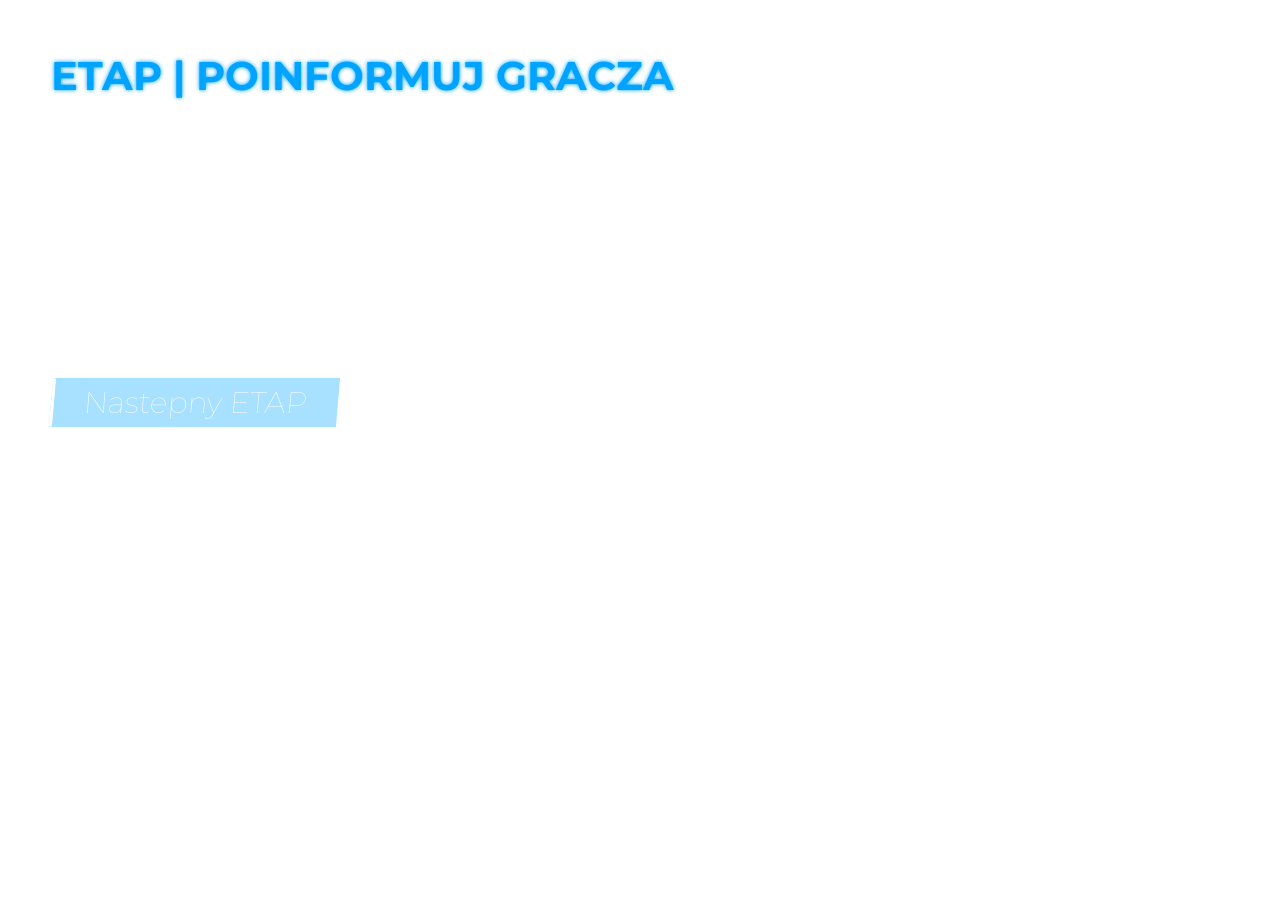
==== ETAPi/ETAP2.html @ 7d75a43a "Update ETAP2.html" ====
<head>
    <title>Poradnik sprawdzania SIGMAZONE.PL</title>
    <link rel="stylesheet" href="ETAPi.css">
    <link rel="preconnect" href="https://fonts.googleapis.com">
<link rel="preconnect" href="https://fonts.gstatic.com" crossorigin>
<link href="https://fonts.googleapis.com/css2?family=Montserrat:ital,wght@0,100..900;1,100..900&display=swap" rel="stylesheet">



<script src="js/nick.js"></script>


</head>
<body>
    <h1 class="ETAP">ETAP | POINFORMUJ GRACZA</h1>
    <h2 class="ETAPinfo">Gdy już weźmiesz gracza na sprawdzanie, poinformuj go o tym co ma zrobić, niżej masz kilka gotowych formułek :)

        

        <script>
        document.addEventListener("DOMContentLoaded", function() {
            var zapisanyTekst = localStorage.getItem("zapisanyTekst");
            if (zapisanyTekst) {
                document.getElementById("zapisanyTekst").innerText = zapisanyTekst;
            } else {
                document.getElementById("zapisanyTekst").innerText = "(NICK)";
            }
        });
        </script>

    </h2>

    <h2 class="ETAPinfo"><br><br><b>SIGMASMP (TO DAJESZ NA CHAT):</b>

        <br><br><b>1. ㅤ</b>
        Jesteś sprawdzany masz 3 minuty aby napisać czy się przyznajesz [TAK/NIE] jeżeli nie to masz 3 minuty na wejście na kanał "Sprawdzamy 1/2/3" na discordzie.
        <b>2. ㅤ</b> Skoro sie nie przyznajesz, wejdź na kanał "Sprawdzamy 1/2/3" na dc. (dc.sigmazone.pl)
    </h2>


    <a href="ETAP3.html">
        <br><br><br>
        <button type="button"  class="btn2">Nastepny ETAP </button>
</a>

    <!-- <button class="btn">Nastepny ETAP </button> -->
    
</body>
---- ETAPi/ETAPi.css ----
body{
    margin: 0;
    padding: 0;
    background-image: url(../assets/bg.png);
    background-size: cover; /* Skalowanie obrazka w tle, aby pokryć cały obszar tła */
    background-repeat: no-repeat; /* Wyłączenie powtarzania obrazka w tle */
    background-position: center; /* Wyśrodkowanie obrazka w tle */
    animation-duration: 0.5s;
    animation-timing-function: ease-in-out;
    animation-delay: 0s;
    animation-iteration-count: 1;
    animation-name: slideInLeft;
}



    




.btn3{

   
    font-family: "Montserrat", sans-serif;
    font-optical-sizing: auto;
    font-weight: 100;
    font-style: normal;
    border: #0c0a0a00 solid 1px;
    
    font-size: 30px;
color: #fff;
background-color: #00a4ff57;
padding: 5px 30px;

box-shadow: none;
border-radius: 10px;
border-bottom: solid 3px #ffffff;
display: flex;
flex-direction: row;
align-items: center;
cursor: pointer;
margin-top: 15px;
position: relative;
transition: all 0.9s ease;
}

.btn3:hover{

transition : 300ms;
padding: 5px 50px;


}



.btn2{

   
    font-family: "Montserrat", sans-serif;
    font-optical-sizing: auto;
    font-weight: 100;
    font-style: normal;
    border: #0c0a0a00 solid 1px;
    
    font-size: 30px;
color: #fff;
background-color: #00a4ff57;
padding: 5px 30px;

box-shadow: none;
transform: skew(-5deg);
border-left: solid 3px #ffffff;
display: flex;
flex-direction: row;
align-items: center;
cursor: pointer;
margin-left: 4%;
margin-top: 10px;
position: relative;
transition: all 0.9s ease;
}

.btn2:hover{

transition : 300ms;
padding: 5px 50px;


}



.btn{

    font-family: "Montserrat", sans-serif;
    font-optical-sizing: auto;
    font-weight: 100;
    font-style: normal;
    border: #0c0a0a00 solid 1px;
    
    font-size: 30px;
color: #fff;
background-color: #00a4ff57;
padding: 5px 30px;

box-shadow: none;
transform: skew(-5deg);
border-left: solid 3px #ffffff;
display: flex;
flex-direction: row;
align-items: center;
cursor: pointer;
margin-left: 10%;
margin-top: -5px;
position: relative;
transition: all 0.9s ease;
}

.btn:hover{

transition : 300ms;
padding: 5px 50px;


}

h2.msg{
    color: #00a4ff;
    text-shadow: #00a4ff 0px 0px 4px;
    font-family: "Montserrat", sans-serif;
    font-optical-sizing: auto;
    font-weight: bolder;
    font-style: normal;
    font-size: 20px;
    position: relative;
    margin-left: 6%;
    top: 6%;
}

a{
    text-decoration: none;
}
.divik{
    background-color: #000000af;
    position: relative;
    border-radius: 30px;
    margin-left: 4%;
    width: 500px;
    height: 300px;
}


h2.elko{
    color: #ffffff;
    text-shadow: #ffffff 0px 0px 4px;
    font-family: "Montserrat", sans-serif;
    font-optical-sizing: auto;
    font-weight: bolder;
    font-style: normal;
    font-size: 20px;
    position: relative;
    margin-top: 10%;
    margin-left: 4%;
}
h1.ETAP{
    color: #00a4ff;
    text-shadow: #00a4ff 0px 0px 4px;
    font-family: "Montserrat", sans-serif;
    font-optical-sizing: auto;
    font-weight: bolder;
    font-style: normal;
    font-size: 40px;
    position: relative;
    margin-top: 4%;
    margin-left: 4%;

}

body {
    margin: 0;

}
#myCanvas {
    display: block;
}

@keyframes slideInLeft {
    0% {
      transform: translateX(-100%);
    }
    100% {
      transform: translateX(0);
    }
  }
#button {
    font-family: "Gill Sans", "Gill Sans MT", Calibri, sans-serif;
    position: absolute;
    font-size: 1.5em;
    text-transform: uppercase;

    left: 4%;
    width: 500px;
    border-radius: 10px;
    color: white;
    text-shadow: -1px -1px 1px rgba(0,0,0,0.8);
    border: 5px solid transparent;
    border-bottom-color: rgba(0,0,0,0.35);
    background: #b56bff;
    cursor: pointer;
outline: 0 !important;

    animation: pulse 0.4s infinite alternate;
    transition: background 0.5s, border 0.2s, margin 0.5s;
}
#button:hover {
    background: #0067a1;
    margin-top: 0px;

    animation: none;
}
#button:active {
    border-bottom-width: 0;
    margin-top: 5px;
}
@keyframes pulse {
    0% {
        margin-top: 0px;
    }
    100% {
        margin-top: 8px; 
    } 
}

h2.ETAPinfo{
    color: #ffffff;
    text-shadow: #ffffff 0px 0px 4px;
    font-family: "Montserrat", sans-serif;
    font-optical-sizing: auto;
    font-weight: 100;
    font-style: normal;
    font-size: 20px;
    position: relative;
    margin-top: -10px;
    margin-left: 4%;
}



input { font-size:16px;
    border-color:#cccccc;
    border-style:solid;
    padding:5 150px;
    border-width:0px; 
    border-radius: 0px;
    position: relative;
    color: white;
    background-color: #ffffff10;
    border-bottom: white solid 5px;

}
input:focus { outline:none; }
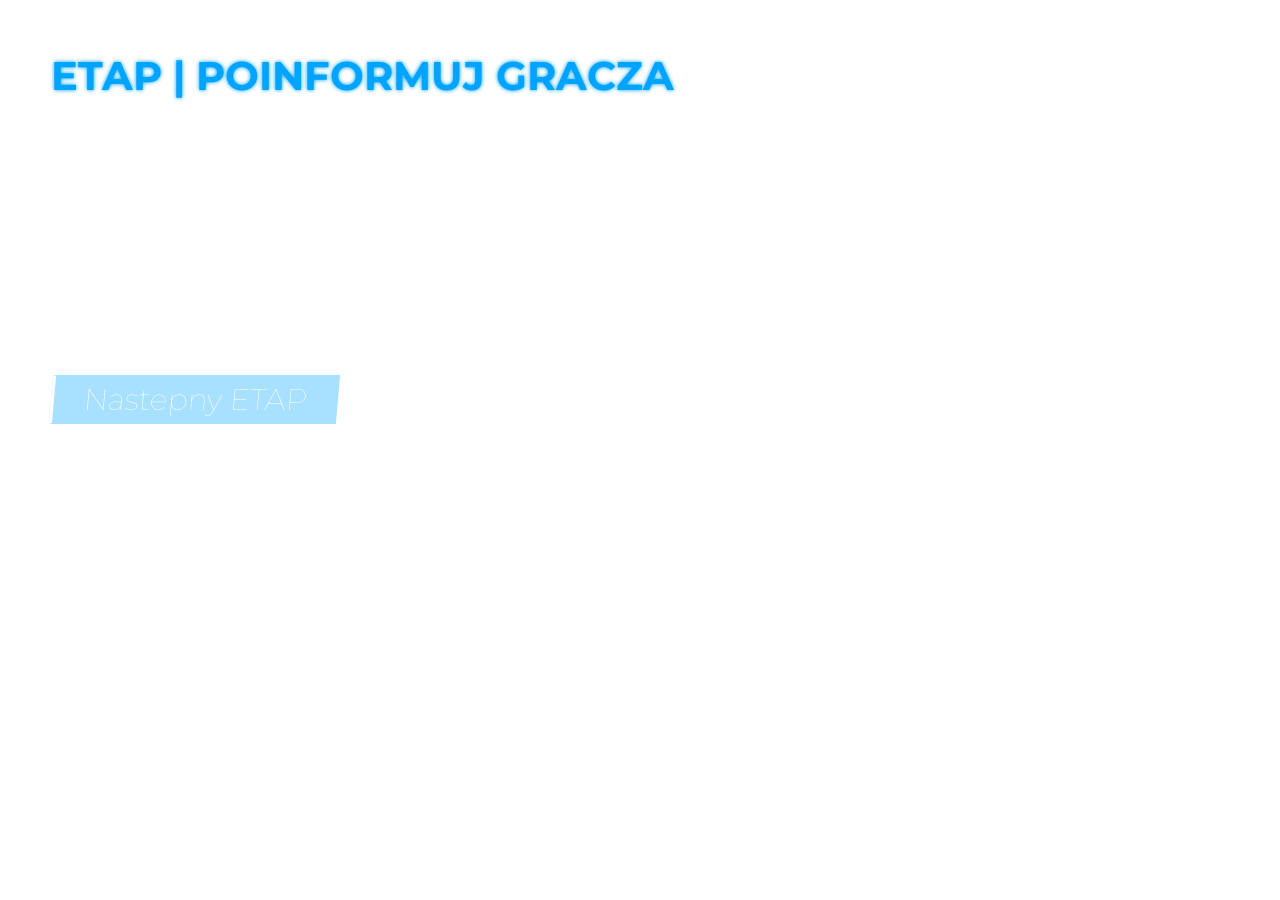
==== commit 170cf3bd: "Update ETAP2.html" ====
--- a/ETAPi/ETAP2.html
+++ b/ETAPi/ETAP2.html
@@ -32,7 +32,7 @@
 
     <h2 class="ETAPinfo"><br><br><b>SIGMASMP (TO DAJESZ NA CHAT):</b>
 
-        <br><br><b>1. ㅤ</b>
+        <br><br><b>1. </b>
         Jesteś sprawdzany masz 3 minuty aby napisać czy się przyznajesz [TAK/NIE] jeżeli nie to masz 3 minuty na wejście na kanał "Sprawdzamy 1/2/3" na discordzie.
         <b>2. ㅤ</b> Skoro sie nie przyznajesz, wejdź na kanał "Sprawdzamy 1/2/3" na dc. (dc.sigmazone.pl)
     </h2>
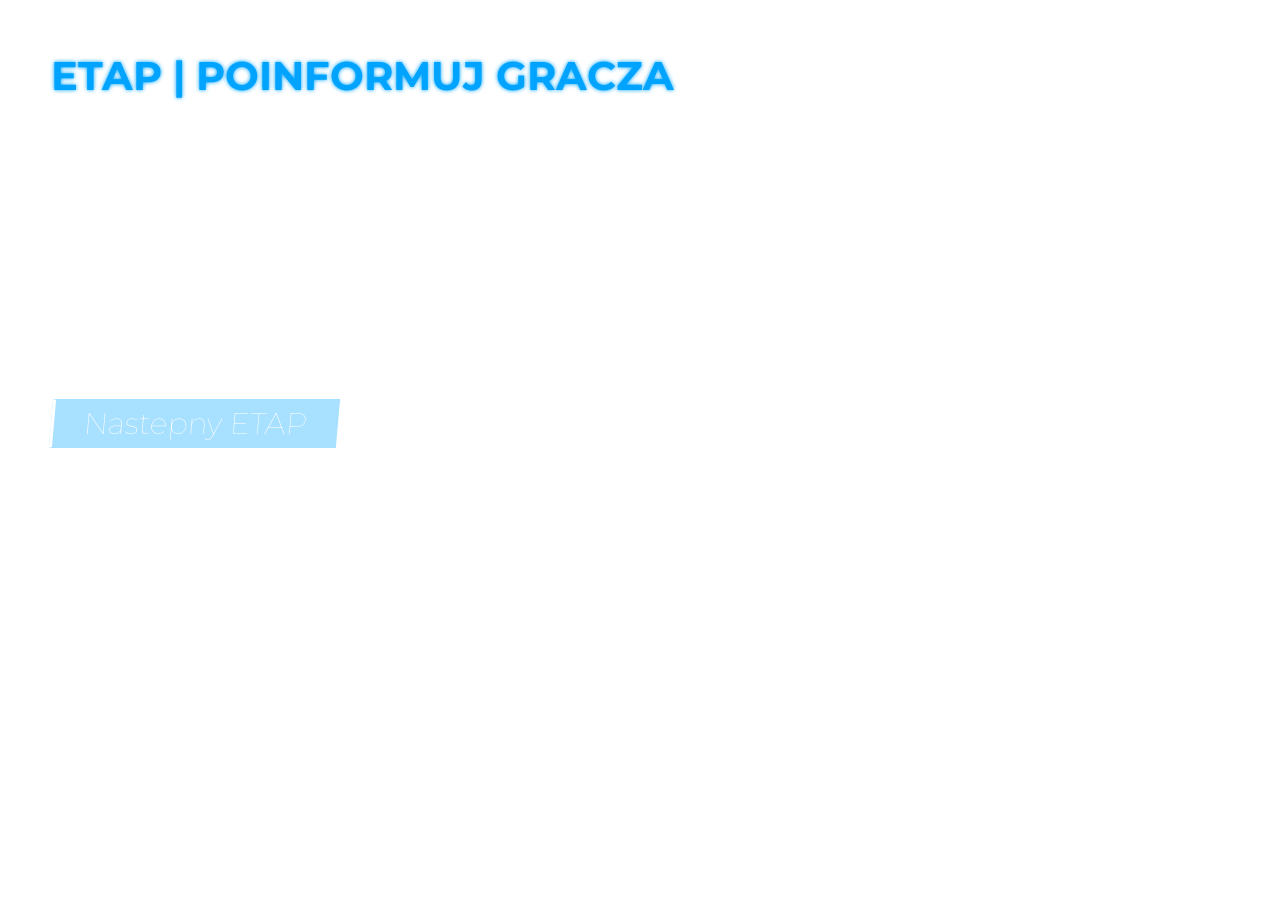
==== commit 7d552fc9: "Update ETAP2.html" ====
--- a/ETAPi/ETAP2.html
+++ b/ETAPi/ETAP2.html
@@ -33,7 +33,7 @@
     <h2 class="ETAPinfo"><br><br><b>SIGMASMP (TO DAJESZ NA CHAT):</b>
 
         <br><br><b>1. </b>
-        Jesteś sprawdzany masz 3 minuty aby napisać czy się przyznajesz [TAK/NIE] jeżeli nie to masz 3 minuty na wejście na kanał "Sprawdzamy 1/2/3" na discordzie.
+        Jesteś sprawdzany masz 3 minuty aby napisać czy się przyznajesz [TAK/NIE] jeżeli nie to masz 3 minuty na wejście na kanał "Sprawdzamy 1/2/3" na discordzie.<b>
         <b>2. ㅤ</b> Skoro sie nie przyznajesz, wejdź na kanał "Sprawdzamy 1/2/3" na dc. (dc.sigmazone.pl)
     </h2>
 
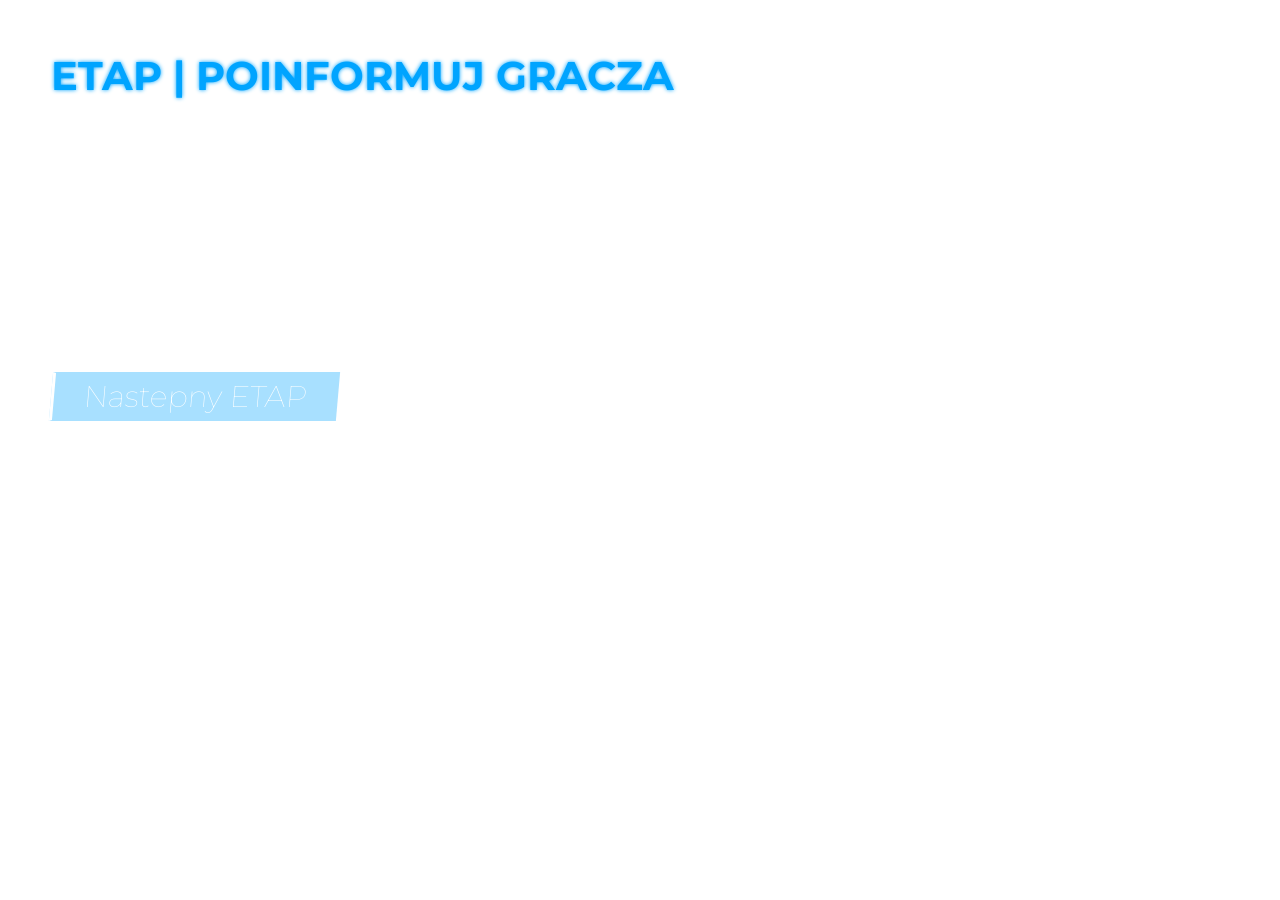
==== commit 2e377759: "Update ETAP2.html" ====
--- a/ETAPi/ETAP2.html
+++ b/ETAPi/ETAP2.html
@@ -33,8 +33,8 @@
     <h2 class="ETAPinfo"><br><br><b>SIGMASMP (TO DAJESZ NA CHAT):</b>
 
         <br><br><b>1. </b>
-        Jesteś sprawdzany masz 3 minuty aby napisać czy się przyznajesz [TAK/NIE] jeżeli nie to masz 3 minuty na wejście na kanał "Sprawdzamy 1/2/3" na discordzie.<b>
-        <b>2. ㅤ</b> Skoro sie nie przyznajesz, wejdź na kanał "Sprawdzamy 1/2/3" na dc. (dc.sigmazone.pl)
+        Jesteś sprawdzany masz 3 minuty aby napisać czy się przyznajesz [TAK/NIE] jeżeli nie to masz 3 minuty na wejście na kanał "Sprawdzamy 1/2/3" na discordzie.
+        <b>2. </b> Skoro sie nie przyznajesz, wejdź na kanał "Sprawdzamy 1/2/3" na dc. (dc.sigmazone.pl)
     </h2>
 
 
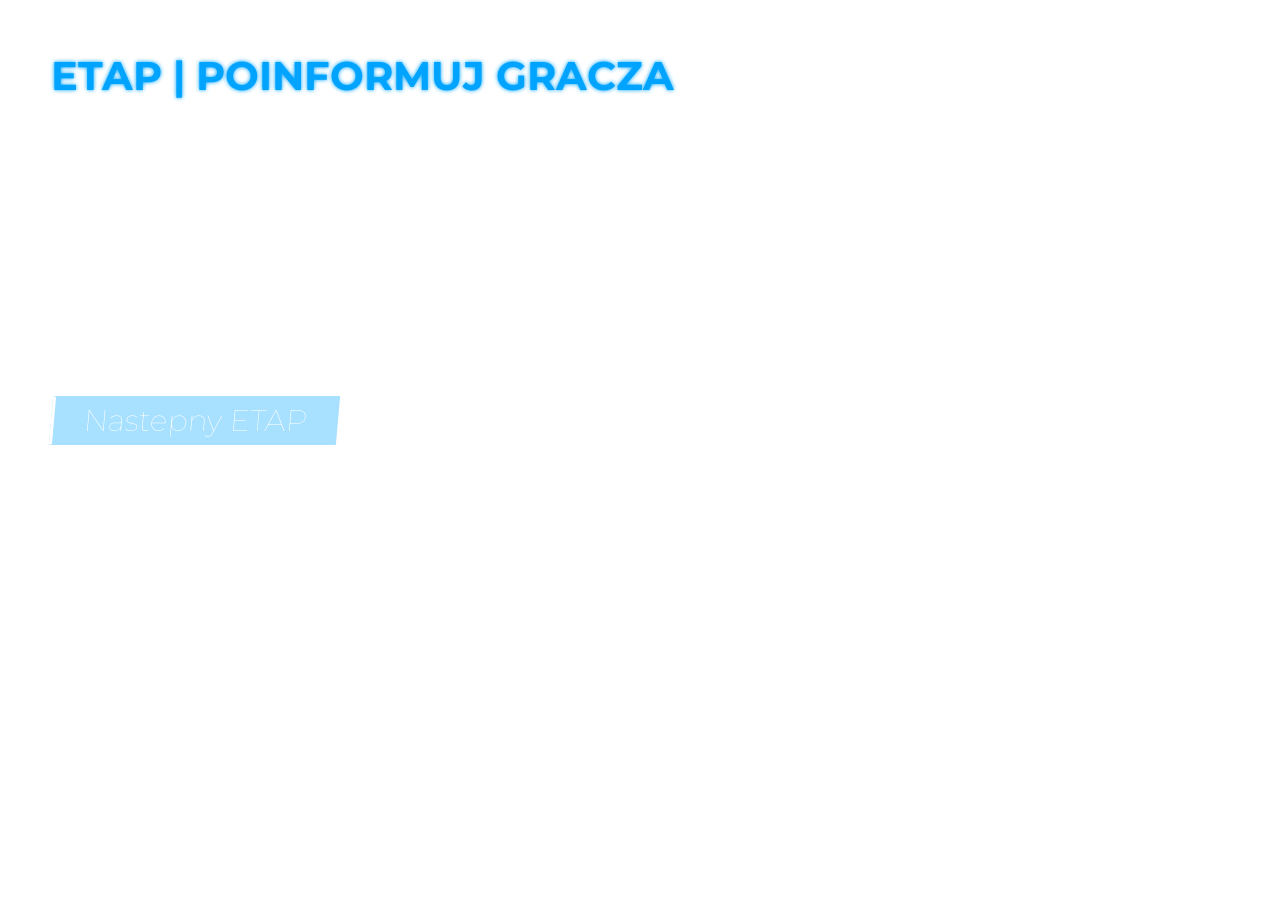
==== commit b654ac42: "Update ETAP2.html" ====
--- a/ETAPi/ETAP2.html
+++ b/ETAPi/ETAP2.html
@@ -33,7 +33,7 @@
     <h2 class="ETAPinfo"><br><br><b>SIGMASMP (TO DAJESZ NA CHAT):</b>
 
         <br><br><b>1. </b>
-        Jesteś sprawdzany masz 3 minuty aby napisać czy się przyznajesz [TAK/NIE] jeżeli nie to masz 3 minuty na wejście na kanał "Sprawdzamy 1/2/3" na discordzie.
+        Jesteś sprawdzany masz 3 minuty aby napisać czy się przyznajesz [TAK/NIE] jeżeli nie to masz 3 minuty na wejście na kanał "Sprawdzamy 1/2/3" na discordzie.<br>
         <b>2. </b> Skoro sie nie przyznajesz, wejdź na kanał "Sprawdzamy 1/2/3" na dc. (dc.sigmazone.pl)
     </h2>
 
